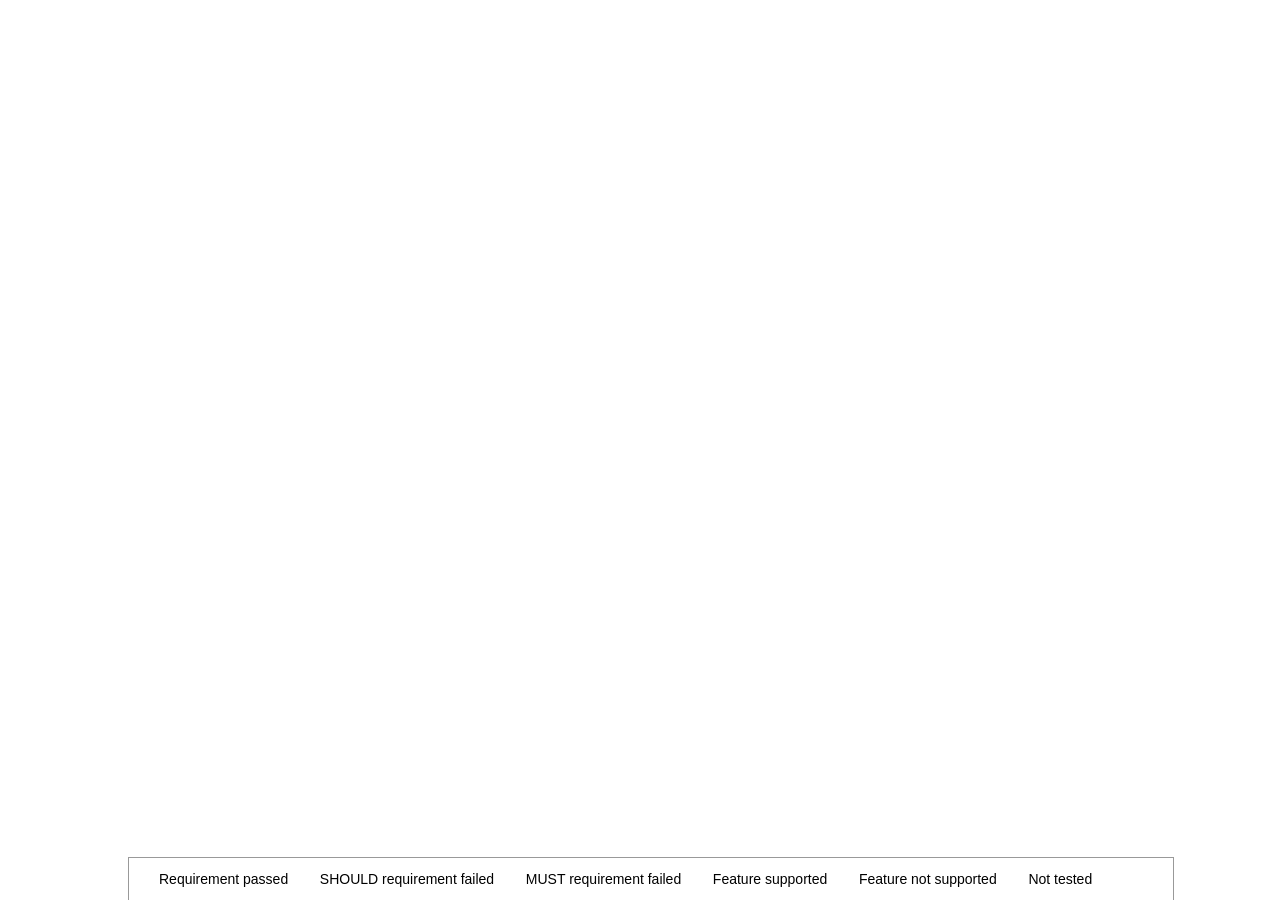
==== interop/index.html @ 24eca689 "Restore index" ====
<!doctype html>
<html>
  <head>
    <meta charset="utf-8">
    <title>MASQUE Interoperability Tests</title>
    <link rel="stylesheet" href="style.css" type="text/css">
    <script type="module">
      import index from './results/index.mjs'
      import * as summary from './lib/summary.mjs'
      import * as display from './lib/display.mjs'
      import baseTests from './tests/index.mjs'

      const loc = new URL(window.location)
      const suiteIds = loc.searchParams.getAll('suite')
      const testIds = loc.searchParams.getAll('id')
      const isFrame = loc.searchParams.get('frame') && true || false
      const isDefault = testIds.length === 0 && suiteIds.length === 0

      if (! isFrame) {
        document.querySelectorAll('.noFrame').forEach(e => {e.style.display = 'block'})
      }

      const ToC = document.getElementById('ToC')
      const target = document.getElementById('target')
      const key = document.getElementById('key')

      display.showKey(key)
      summary.loadResults(index)
      .then(results => {
        if (isDefault) {
          summary.showToC(ToC, baseTests)
        }
        summary.showResults(target, baseTests, results, testIds, suiteIds)
      })
      .then(() => {
        if (window.location.hash !== "") {
          const fragId = window.location.hash.substring(1)
          document.getElementById(fragId).scrollIntoView()
        }
      })
    </script>
  </head>
  <body>
    <h1 class='noFrame'>MASQUE Interoperability Tests</h1>

    <p class="warning noFrame">These results are used for reporting interop testing only. This is intended for use tracking the results of IETF hackathon events.</p>

    <p id="key">
      <span class="key-item"><span class="fa" data-kind="pass"></span>Requirement passed &nbsp;</span>
      <span class="key-item"><span class="fa" data-kind="should_fail"></span>SHOULD requirement failed &nbsp;</span>
      <span class="key-item"><span class="fa" data-kind="must_fail"></span>MUST requirement failed &nbsp;</span>
      <span class="key-item"><span class="fa" data-kind="yes"></span>Feature supported &nbsp;</span>
      <span class="key-item"><span class="fa" data-kind="no"></span>Feature not supported &nbsp;</span>
      <span class="key-item"><span class="fa" data-kind="untested"></span>Not tested</span>
    </p>

    <ul id="ToC" class="noFrame">
    </ul>

    <form method="GET" id="selectForm">
      <table id="target">
      </table>
    </form>
  </body>
</html>
---- interop/style.css ----
html {
  font-family: Helvetica, Arial, sans-serif;
  font-size: 14px;
  line-height: 22px;
}

body {
  margin: 2em 4em 10em 4em;
}

h1 {
  line-height: 1.2em;
}

table {
  border-spacing: 0;
}

th {
  font-weight: normal;
  padding: 0.2em 0.4em;
}

ul {
  list-style-type: none;
}

ul#ToC {
  column-count: 4;
}

th.category a {
  color: white;
}

.category {
  background-color: black;
  color: white;
  font-weight: bold;
}

.name {
  margin: 0;
  text-align: right;
}

.clickhint {
  color: #999;
  margin-left: 0.5em;
}

.hint {
  color: #999;
  font-style: normal;
}

.shade {
  background-color: #fafafa;
}

.description {
  background-color: #eee;
  padding: 3px 6px;
}

.warning {
  padding: 0.5em;
  margin: 0.5em auto;
  background-color: #fde2e3;
  border-left: solid 4px #f47477;
}

.key-item {
  white-space: nowrap;
}

#download {
  display: none;
}

#key {
  position: fixed;
  bottom: 0;
  width: 80vw;
  left: 10vw;
  background-color: white;
  margin-bottom: 0;
  padding: 10px;
  border: 1px solid #999;
  border-bottom: none;
}

input.select {
  margin-left: 6px;
}

code {
  white-space: nowrap;
}

pre code {
  white-space: pre;
}

@font-face {
  font-family: 'FontAwesome';
  src: url('asset/fonts/fontawesome-webfont.eot?v=4.7.0');
  src: url('asset/fonts/fontawesome-webfont.eot?#iefix&v=4.7.0') format('embedded-opentype'), url('asset/fonts/fontawesome-webfont.woff2?v=4.7.0') format('woff2'), url('asset/fonts/fontawesome-webfont.woff?v=4.7.0') format('woff'), url('asset/fonts/fontawesome-webfont.ttf?v=4.7.0') format('truetype'), url('asset/fonts/fontawesome-webfont.svg?v=4.7.0#fontawesomeregular') format('svg');
  font-weight: normal;
  font-style: normal;
}
.fa {
  display: inline-block;
  font: normal normal normal 18px/22px FontAwesome;
  text-rendering: auto;
  -webkit-font-smoothing: antialiased;
  -moz-osx-font-smoothing: grayscale;
  margin: 0 10px;
}

.modal {
  position: fixed;
  top: 50%;
  left: 50%;
  width: 50vw;
  height: 70vh;
  transform: translate(-50%, -50%);
  background-color: #fafafa;
  opacity: 0;
  visibility: hidden;
  transition: all 0.3s ease;
  align-items: center;
  justify-content: center;
  padding: 2em;
  border: 2px solid #aaa;
  border-radius: 0.5em;
  overflow-y: auto;
}
.modal-open {
  visibility: visible;
  opacity: 1;
  transition-delay: 0s;
}

.modal-exit {
  position: absolute;
  right: 15px;
  top: 15px;
  outline: none;
  appearance: none;
  color: red;
  background: none;
  border: 0px;
  font-weight: bold;
  font-size: 1.5em;
  cursor: pointer;
}

.modal ul {
  list-style-type: disc;
}

.modal pre {
  background-color: #ddd;
  padding: 0.5em 1em;
  width: auto;
}

.noFrame {
  display: none;
}
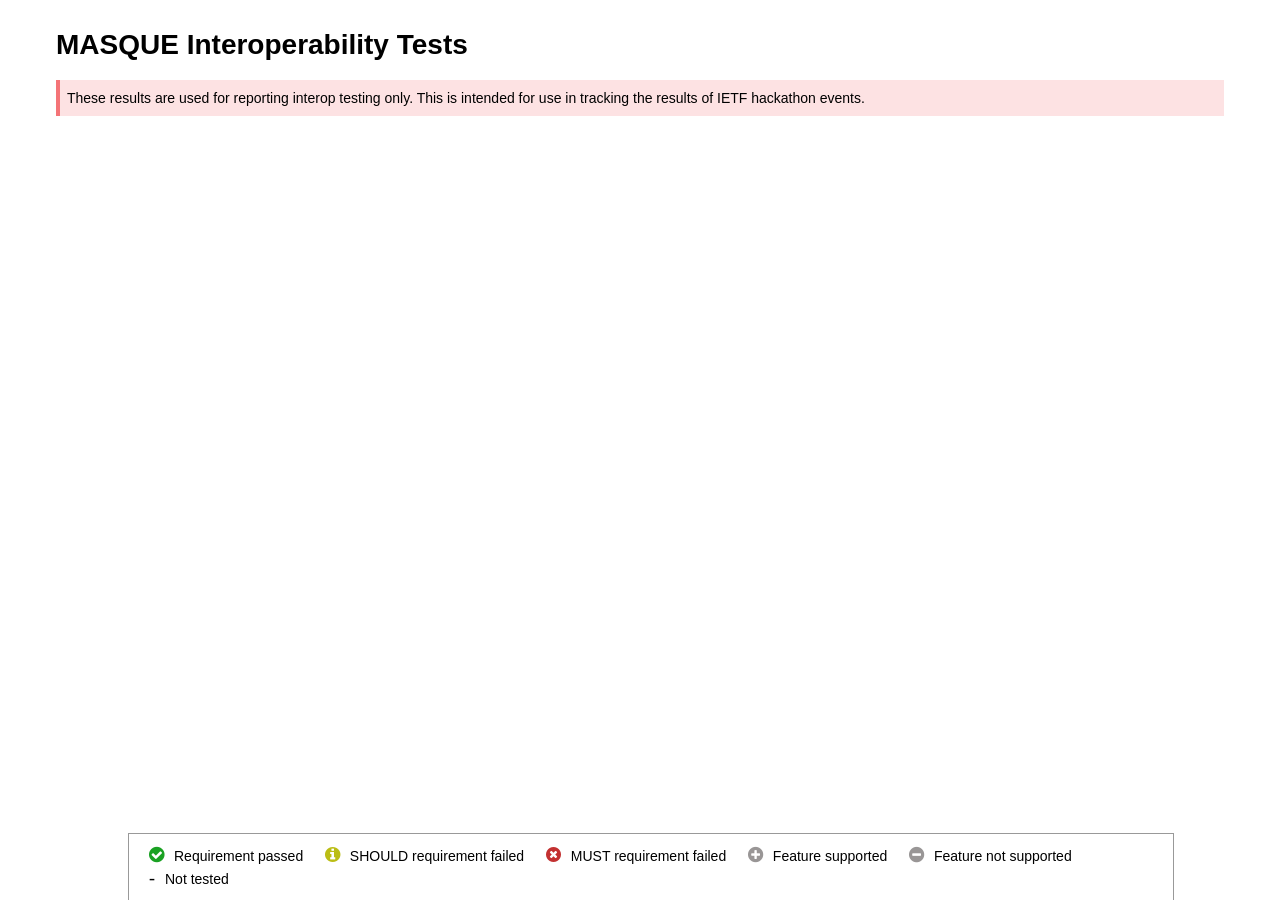
==== commit 6dc625e1: "Update file" ====
--- a/interop/index.html
+++ b/interop/index.html
@@ -43,7 +43,7 @@
   <body>
     <h1 class='noFrame'>MASQUE Interoperability Tests</h1>
 
-    <p class="warning noFrame">These results are used for reporting interop testing only. This is intended for use tracking the results of IETF hackathon events.</p>
+    <p class="warning noFrame">These results are used for reporting interop testing only. This is intended for use in tracking the results of IETF hackathon events.</p>
 
     <p id="key">
       <span class="key-item"><span class="fa" data-kind="pass"></span>Requirement passed &nbsp;</span>
